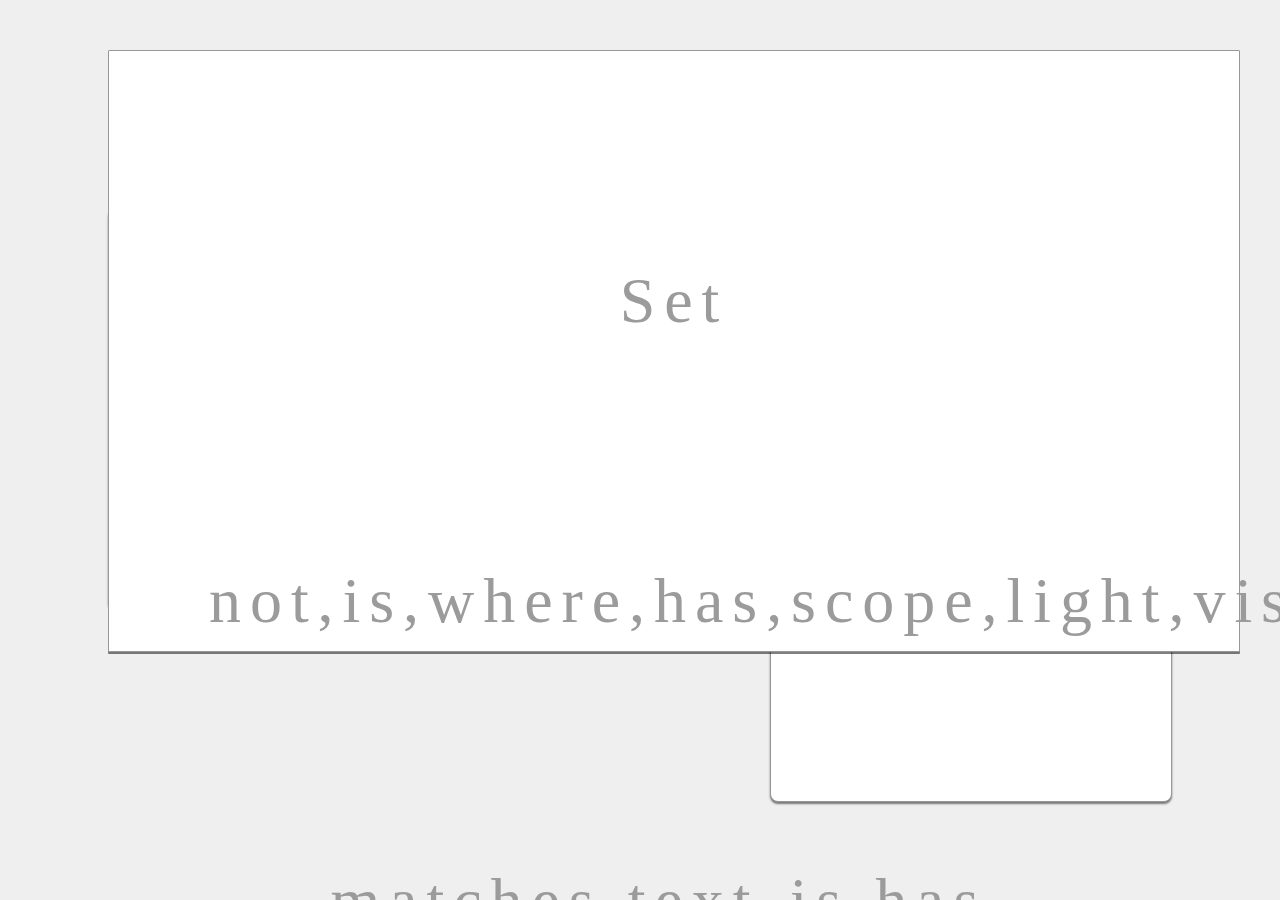
==== task.html @ a88dbe10 "Add files via upload" ====
<html>
<link rel="stylesheet" type="text/css" href="task.css">
<body> 

<div class="Set"> </div>

<div id="checkGuess">  </div>

<div id="parent">

<p> Do you prefer.. </p>



<div class="optionOne">   
	<div class="dollar">$ </div> 
	<div class="variable"> </div> 
	<div class="now"> now </div>
</div> 

<div id="or"> OR </div>

<div class="optionTwo"> 
	<div class="dollar">$ </div>
	<div class="max">  </div> <br>
 	<div class="intext"> in </div>  
 	<div class="months">  </div>  
 	<div class="monthstext"> months </div> 
</div>

</div>

</div>
<div id="thanks"> 
	Thanks for completing the task! To claim your reward, copy and paste the code below into the MTurk survey.
	<div class="data"> </div>
</div>

<script src="https://ajax.googleapis.com/ajax/libs/jquery/3.2.1/jquery.min.js"></script>
<script>

var option2 = document.querySelector ('.max')
option2.innerText = 10

var option1 = document.querySelector ('.variable')
function select_variable() {
	option1.innerText = Math.floor(Math.random() * (5)) + 3 
	var i=months-1
	Set(i)
	console.log(i)
}

function Set(i) {
	var setnum = document.querySelector('.set')
	setnum.innerText = "Set " + i
	var $set = $(".set")
	$set.show()
	setTimeout(function() {
		$set.hide();
	}, 1500);

}

var months = 2
var num_months = document.querySelector ('.months')
num_months.innerText = months


var data =[]
var counter = 0

select_variable()

function thanks() {
	document.getElementById('thanks').style.display = 'block';
	document.getElementById('parent').style.display = 'none';
	var showdata = document.querySelector ('.data')
	showdata.innerText = data

}


	$('div.optionOne').click(function click_variable(){
		if (counter<=5 && months <=6) {
			data.push(option1.innerText)
			option1.innerText = option1.innerText/2
			option2.innerText = 10
			counter++
		}
		if (counter>=6 && months<6) {
			months = months +1
			num_months.innerText = months
			select_variable()
			counter = 0
		}
		if (counter==6 && months ==6) {
			thanks()
		}
		})

	$('div.optionTwo').click(function click_max() {
		if (counter<=5 && months <=6) {
			data.push(option2.innerText)
			var add = (10-option1.innerText)/2 
			var original = option1.innerText
			option1.innerText = parseFloat(add) + parseFloat(original)
			option2.innerText = 10
			counter++
		}
		if (counter>=6 && months<6) {
			months = months +1
			num_months.innerText = months
			select_variable()
			counter = 0
		}
		if (counter==6 && months ==6) {
			thanks()
		}
	})
	





 </script>


</body>

</html>
---- task.css ----
* {
	background-color: #EFEFEF;
}

#thanks {
	display:none;
	background: #D8D8D8;
	border: 1px solid #979797;
	border-radius: 8px;
	font-family: HelveticaNeue-Light;
	font-size: 25px;
	color: #9B9B9B;
	letter-spacing: 4.11px;
	line-height: 40px;
	margin-top: 130px;
	margin-left: auto;
	margin-right: auto;
	width: 600px;
	padding: 40px;
}

.data {
	background: #FFFFFF;
	border: 1px solid #979797;
	font-family: HelveticaNeue-Light;
	font-size: 24px;
	color: #4A4A4A;
	letter-spacing: 2.74px;
	padding: 20px;
	margin: 20px;
	word-wrap: break-word;
	line-height: 30px;
}

#parent {
	display:block; 
}

p {
	font-size: 50px;
	text-align: center;
	margin-top: 50px;
	margin-bottom: 100px;
	font-family: HelveticaNeue-Light;
	letter-spacing: 5.48px;
	color: #9B9B9B;
}

.now {
	background-color: white;
	margin-top: 180px;
	margin-left: 140px;

}

.set {
	display:block;
	width: 930px;
	height: 400px;
	position: fixed;
	background: white;
	border: 1px solid #979797;
	box-shadow: 0 2px 0 0 rgba(0,0,0,0.50);
	border-radius: 1px;
	margin-left: 100px;
	font-size: 300%;
	padding: 100px;
	text-align: center;
	vertical-align: middle;
	line-height: 300px;
	font-family: HelveticaNeue-LightItalic;
	font-size: 64px;
	color: #9B9B9B;
	letter-spacing: 8.94px;
}




.optionOne {
	float:left;
	height: 400px;
	width:400px;
	border: 1px solid #979797;
	box-shadow: 0 2px 2px 0 rgba(0,0,0,0.50);
	border-radius: 8px;
	float:left;
	padding: 0px;
	font-family: HelveticaNeue;
	font-size: 40px;
	color: #4A4A4A;
	letter-spacing: 4.7px;
	line-height: 70px;
	background-color: white;
	margin-left: 100px;
	margin-right: 100px;
}

.optionOne:hover {
	color: #34A58C;
	box-shadow: 0 2px 10px 0 rgba(0,0,0,0.50);
}

.optionTwo {
	float:left;
	height: 400px;
	width:400px;
	border: 1px solid #979797;
	box-shadow: 0 2px 2px 0 rgba(0,0,0,0.50);
	border-radius: 8px;
	text-align: center;
	vertical-align: center;
	float:right;
	font-family: HelveticaNeue;
	font-size: 40px;
	color: #4A4A4A;
	letter-spacing: 4.7px;
	line-height: 70px;
	background-color: white;
	margin-left: 100px;
	margin-right: 100px;
}

.optionTwo:hover {
	color: #34A58C;
	box-shadow: 0 2px 10px 0 rgba(0,0,0,0.50);
}

#or {
	float:left;
	margin-top: 150px;
	margin-left: 50px;
	font-family: HelveticaNeue;
	font-size: 36px;
	color: #4A4A4A;
	letter-spacing: 3.53px;
}

.months {
	float:left;
	margin-left: 140px;
	margin-right: 20px;
	font-weight: bold;
	background-color: white;
}


.variable {
	float:left;
	background-color: white;
	margin-top: 100px;
}

.dollar {
	float:left;
	margin-left: 140px;
	margin-top: 100px;
	background-color: white;
}

.monthstext {
	float:left;
	background-color: white;
	margin-left: 0px;
}

.intext {
	background-color: white;
	margin-top: 50px;
	margin-left: 80px;
	width: 40px;
	height:50px;

}

.max {
	float:left;
	margin-top: 100px;
	background-color: white;

}
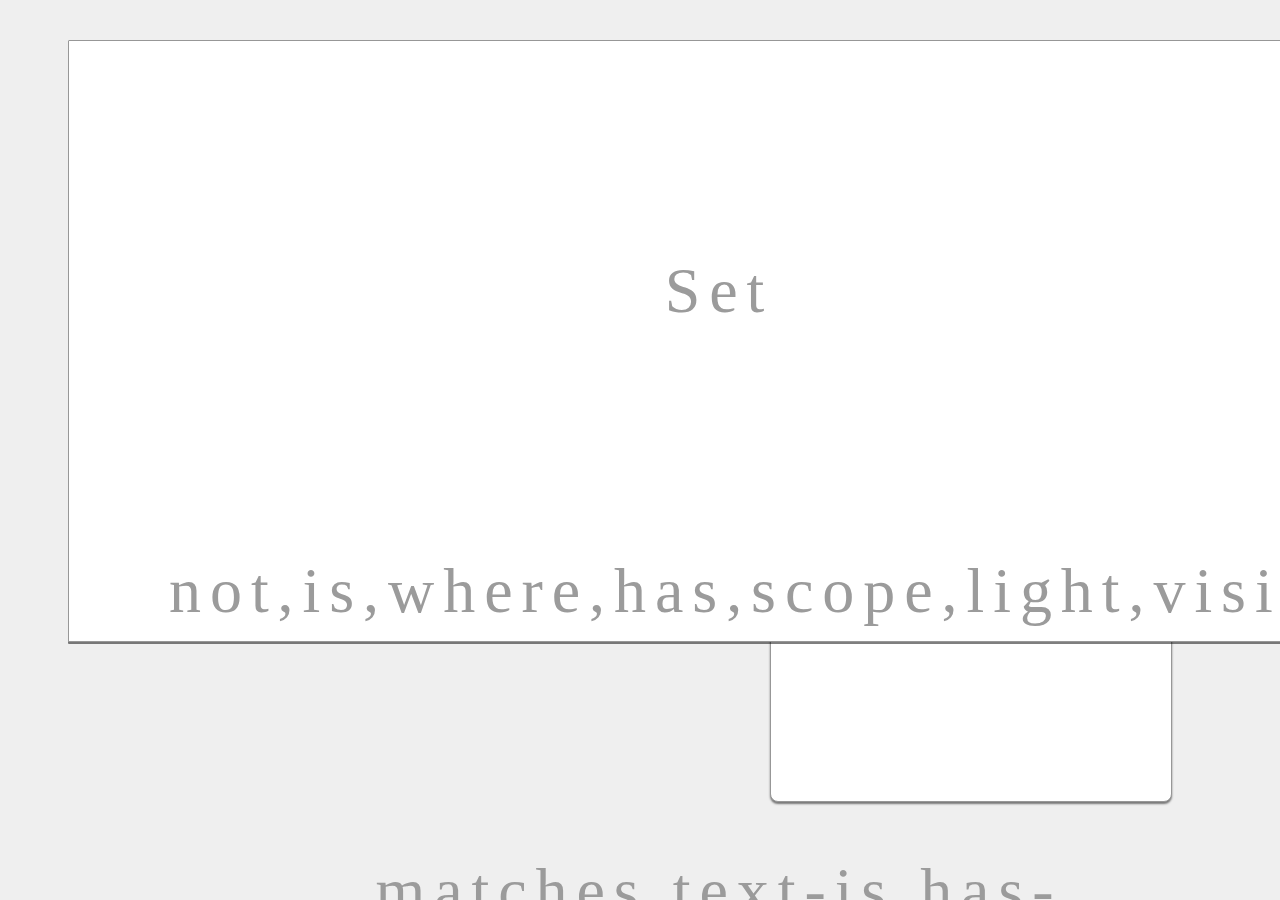
==== commit 47f748e7: "numbers rounded to 2 decimal places" ====
--- a/task.html
+++ b/task.html
@@ -40,15 +40,20 @@
 <script>
 
 var option2 = document.querySelector ('.max')
-option2.innerText = 10
+option2.innerText = 10 /*set card 2 to 10*/
 
 var option1 = document.querySelector ('.variable')
+
+
 function select_variable() {
-	option1.innerText = Math.floor(Math.random() * (5)) + 3 
+	option1.innerText = 5 /*set card 1 to 5 */
 	var i=months-1
 	Set(i)
 	console.log(i)
 }
+
+
+/*function that tells the user they're entering a new set of trials*/
 
 function Set(i) {
 	var setnum = document.querySelector('.set')
@@ -60,7 +65,7 @@
 	}, 1500);
 
 }
-
+/*Set1 - 2 months*/
 var months = 2
 var num_months = document.querySelector ('.months')
 num_months.innerText = months
@@ -68,6 +73,10 @@
 
 var data =[]
 var counter = 0
+var lowest_option_1 = 0
+var last_option_1 = 10
+var temp_option1 = 5
+
 
 select_variable()
 
@@ -83,11 +92,15 @@
 	$('div.optionOne').click(function click_variable(){
 		if (counter<=5 && months <=6) {
 			data.push(option1.innerText)
-			option1.innerText = option1.innerText/2
+			last_option_1 = option1.innerText
+			option1.innerText = Math.round((option1.innerText - (option1.innerText - lowest_option_1)/2)*100)/100
 			option2.innerText = 10
 			counter++
 		}
 		if (counter>=6 && months<6) {
+			lowest_option_1 = 0
+			last_option_1 = 10
+			temp_option1 = 5
 			months = months +1
 			num_months.innerText = months
 			select_variable()
@@ -101,13 +114,17 @@
 	$('div.optionTwo').click(function click_max() {
 		if (counter<=5 && months <=6) {
 			data.push(option2.innerText)
-			var add = (10-option1.innerText)/2 
+			lowest_option_1 = option1.innerText
+			var add = (last_option_1-option1.innerText)/2 
 			var original = option1.innerText
-			option1.innerText = parseFloat(add) + parseFloat(original)
+			option1.innerText = Math.round((parseFloat(add) + parseFloat(original)) * 100) / 100
 			option2.innerText = 10
 			counter++
 		}
 		if (counter>=6 && months<6) {
+			lowest_option_1 = 0
+			last_option_1 = 10
+			temp_option1 = 5
 			months = months +1
 			num_months.innerText = months
 			select_variable()
--- a/task.css
+++ b/task.css
@@ -55,14 +55,15 @@
 
 .set {
 	display:block;
-	width: 930px;
+	width: 1100px;
 	height: 400px;
 	position: fixed;
 	background: white;
 	border: 1px solid #979797;
 	box-shadow: 0 2px 0 0 rgba(0,0,0,0.50);
 	border-radius: 1px;
-	margin-left: 100px;
+	margin-top: -10px;
+	margin-left: 60px;
 	font-size: 300%;
 	padding: 100px;
 	text-align: center;
